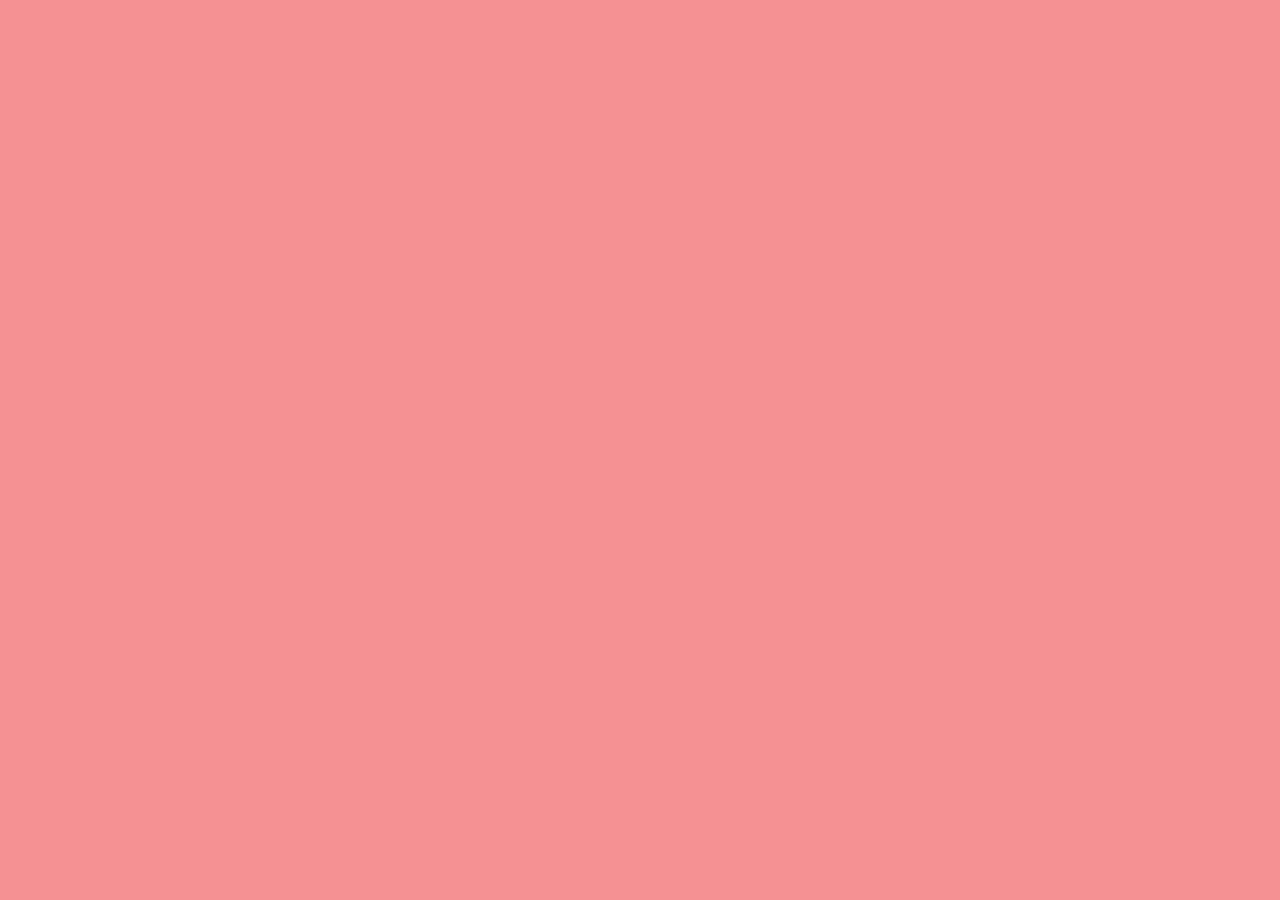
==== Contato.html @ 9fddc6fb "site" ====
<!DOCTYPE html>
<html lang="en">
<head>
    <meta charset="UTF-8">
    <meta name="viewport" content="width=device-width, initial-scale=1.0">
    <title>teste</title>

<style>
body{
    font-family: Arial, sans-serif;
            text-align: center;
            background-color: #e60f0f74;
}
</style>

</head>
<body>
    
</body>
</html>
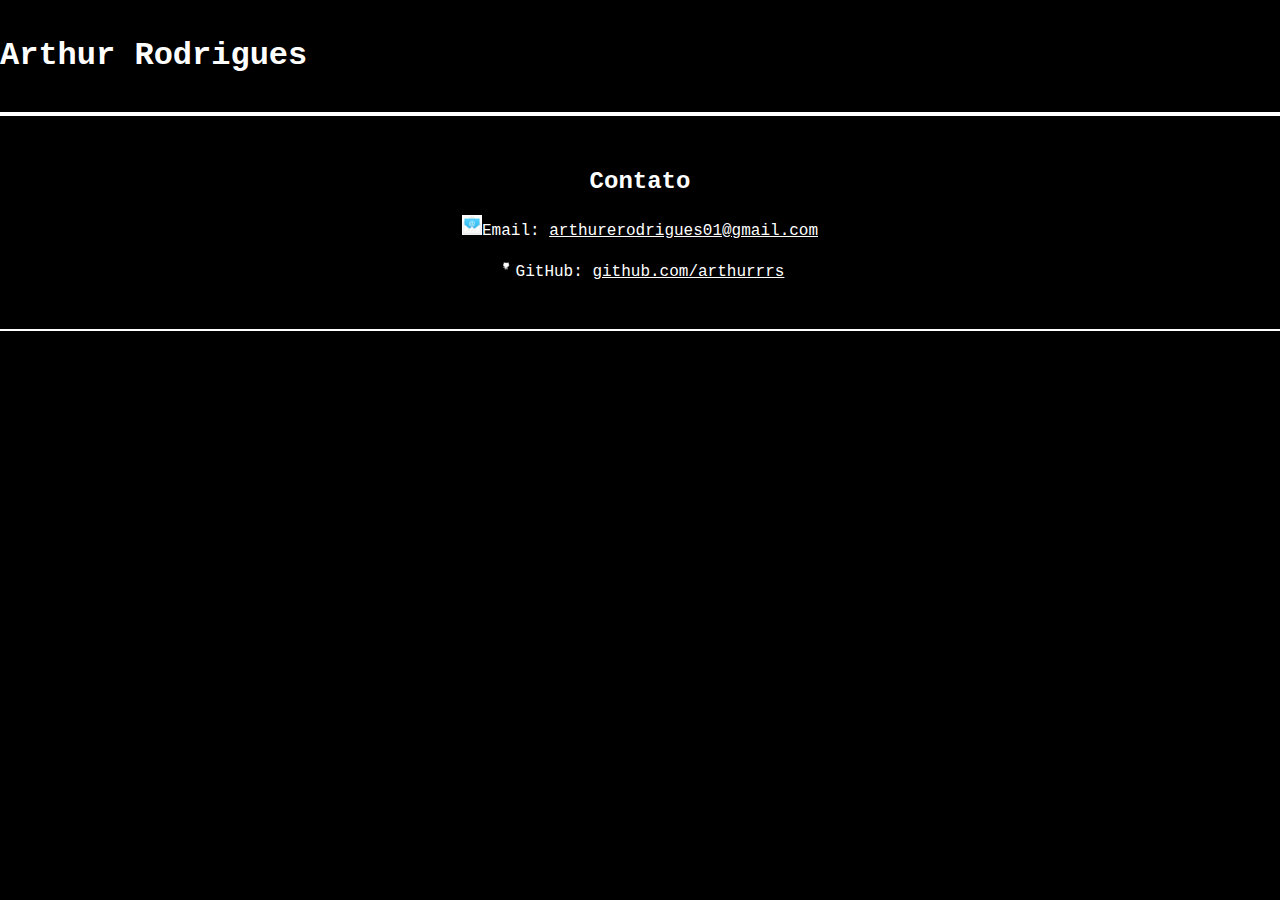
==== commit c525e51b: "site" ====
--- a/Contato.html
+++ b/Contato.html
@@ -1,20 +1,32 @@
 <!DOCTYPE html>
-<html lang="en">
+<html lang="pt-br">
+
 <head>
     <meta charset="UTF-8">
     <meta name="viewport" content="width=device-width, initial-scale=1.0">
-    <title>teste</title>
+    <title>Arthur Rodrigues</title>
+    <link rel="stylesheet" href="styles.css">
+</head>
 
-<style>
-body{
-    font-family: Arial, sans-serif;
-            text-align: center;
-            background-color: #e60f0f74;
-}
-</style>
+<body>
+    <header>
+        <h1>Arthur Rodrigues</h1>
+        <nav>
+        </nav>
+    </header>
+    <main>
+        <section id="contact">
+            <h2>Contato</h2>
+            <p> <img src="img/envelope-email-symbol-notebook-sheet-white-background-91701076.webp" height=20px
+                    alt="">Email: <a href="email:arthurerodrigues01@gmail.com"
+                    style="color: #ffffff;">arthurerodrigues01@gmail.com</a></p>
+            <p> <img src="img/github_PNG88.png" height=20px alt="">GitHub: <a href="https://github.com/arthurrrs"
+                    style="color: #ffffff;">github.com/arthurrrs</a></p>
+        </section>
+    </main>
+    <footer>
+    </footer>
+    <script src="script.js"></script>
+</body>
 
-</head>
-<body>
-    
-</body>
 </html>--- a/styles.css
+++ b/styles.css
@@ -0,0 +1,182 @@
+body {
+    font-family: 'Courier New', Courier, monospace;
+    margin: 0;
+    padding: 0;
+    box-sizing: border-box;
+    background: linear-gradient(135deg, #000000, #000000);
+    color: #fff;
+}
+
+header {
+    background: #000000;
+    color: #fff;
+    padding: 1rem 0;
+    border-bottom: 2px solid #ffffff;
+}
+
+nav ul {
+    list-style: none;
+    display: flex;
+    justify-content: center;
+    margin: 0;
+    padding: 0;
+}
+
+nav ul li {
+    margin: 0 1rem;
+
+}
+
+nav ul li a {
+    color: #ffffff;
+    text-decoration: none;
+}
+
+nav ul li a:hover {
+    color: #ff0000;
+}
+
+section {
+    padding: 2rem;
+    text-align: center;
+}
+
+#about {
+    background: #000000;
+    border-bottom: 2px solid #ffffff;
+}
+
+.about-container {
+    display: flex;
+    align-items: center;
+    justify-content: center;
+    flex-wrap: wrap;
+    gap: 2rem;
+}
+
+.about-img-container {
+    width: 250px;
+    height: 250px;
+    overflow: hidden;
+    border-radius: 50%;
+    flex-shrink: 0;
+}
+
+.about-img {
+    width: 100%;
+    height: 100%;
+    object-fit: cover;
+}
+
+.about-text {
+    max-width: 600px;
+    text-align: left;
+}
+
+#projects {
+    background: #000000;
+}
+
+.project-container {
+    display: flex;
+    align-items: center;
+    justify-content: center;
+    flex-wrap: wrap;
+    margin: 2rem 0;
+    text-align: left;
+    border: 1px solid #ffffff;
+    padding: 1rem;
+    border-radius: 8px;
+    background: #000000;
+}
+
+.project-container.reverse {
+    flex-direction: row-reverse;
+}
+
+.project-text {
+    max-width: 600px;
+    padding: 0 1rem;
+}
+
+.project-img {
+    flex-shrink: 0;
+    width: 300px;
+    height: auto;
+    border: 2px solid #ffffff;
+    border-radius: 8px;
+}
+
+
+#contact {
+    background: #000000;
+    border-top: 2px solid #ffffff;
+    padding-bottom: 2rem;
+}
+
+footer {
+    background: #000000;
+    color: #ff0000;
+    text-align: center;
+    padding: 1rem 0;
+    border-top: 2px solid #ffffff;
+    font-family: 'Courier New', Courier, monospace;
+    bottom: 0;
+    width: 100%;
+}
+
+.logo {
+    width: 100px;
+    height: auto;
+}
+
+.project-img {
+    width: 300px;
+    height: auto;
+}
+
+.knowledge-container {
+    display: flex;
+    align-items: center;
+    justify-content: center;
+    flex-wrap: wrap;
+    margin: 2rem 0;
+    text-align: left;
+}
+
+.knowledge-container.reverse {
+    flex-direction: row-reverse;
+}
+
+.knowledge-text {
+    max-width: 6600px;
+    padding: 0 1rem;
+}
+
+.knowledge-container img {
+    flex-shrink: 0;
+    width: 200px;
+    height: auto;
+}
+
+.botao {
+    background-color: #000000;
+    border: none;
+    color: #fff;
+    padding: 15px 32px;
+    text-align: center;
+    text-decoration: none;
+    display: inline-block;
+    font-size: 16px;
+    margin: 4px 2px;
+    cursor: pointer;
+    border-radius: 8px;
+    transition: transform 0.5s ease;
+    justify-content: center;
+
+}
+
+.botao:hover {
+    transform: rotate(360deg);
+
+}